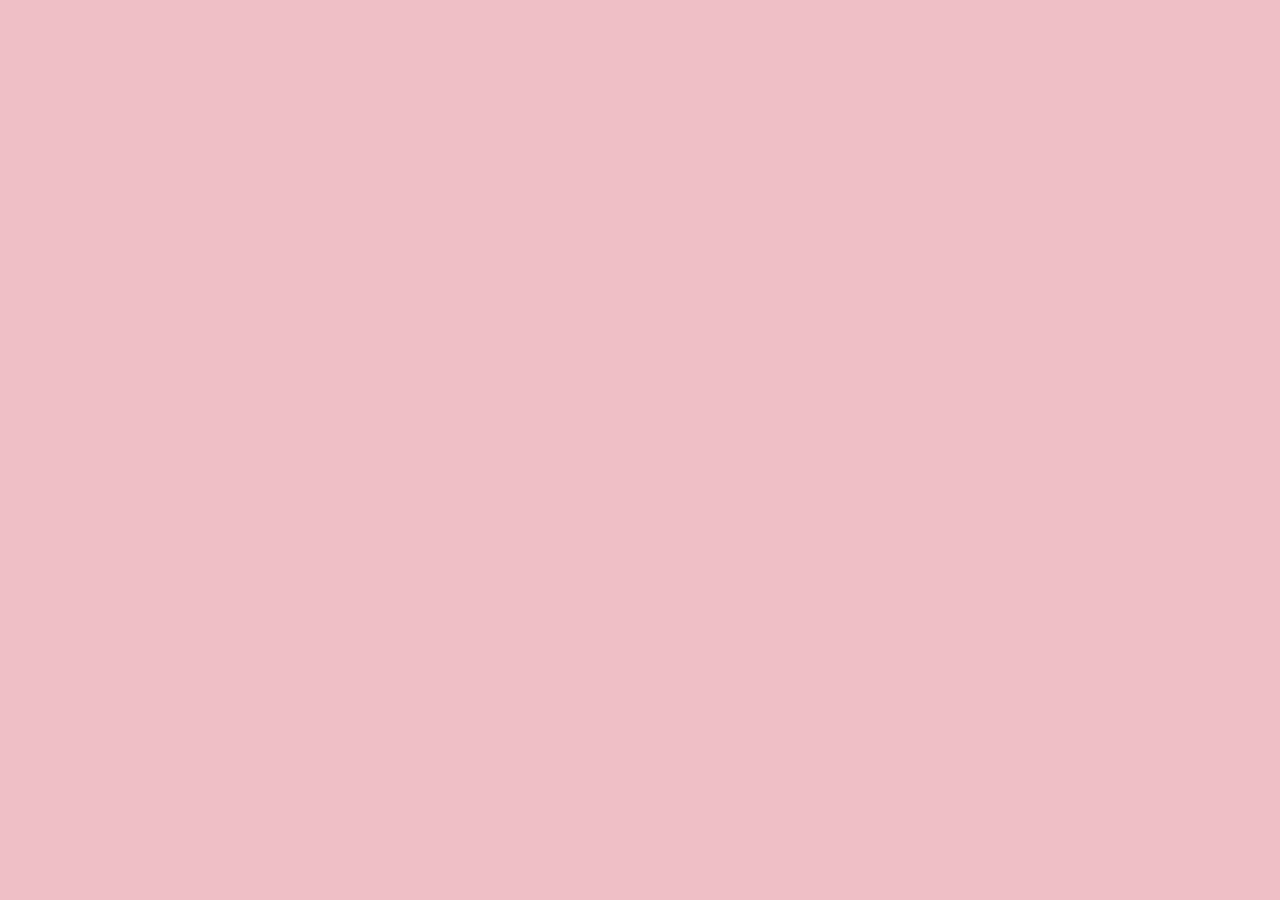
==== contact.html @ 57607597 "Created contact page and changed color scheme" ====
<!DOCTYPE html>
<html>

<head>
    <link rel="stylesheet"
    href="style.css"/>
    <link href="https://fonts.googleapis.com/css?family=Istok+Web" rel="stylesheet">
    <link href="https://fonts.googleapis.com/css?family=Lora" rel="stylesheet">
</head>

<body>
  
</body>
</html>
---- style.css ----
body{
  background-color: #EFBFC6;
}

a {
  color: #8A0F0F;
}

p {
  padding:0;
  margin:0;
}

.navigation {
  height: auto;
  width: 100%;
  text-align: center;
}

.navigation img {
  width: 250px;
}

.navigation ul {
  padding: 0;
}

.navigation li {
  display: inline-block;
  font-family: 'Lora', serif;
  font-size: 18px;
  letter-spacing: 3px;
  margin: 25px;
  text-transform: uppercase;
  padding-right: 50px;
}

.name{
  font-family: 'Istok Web', sans-serif;
  font-size: 20px;
  text-align: left;
  color: #FF12A8;
}

.pro_pic img{
  width: 100%;
}

.column_1{
  float: left;
  background-color: #EFBFC6;
  width: 40%;
  height: 500px;
}

.column_2{
  float: left;
  background-color: #EFBFC6;
  width: 60%;
  height: 500px;
}

.paragraphs{
  font-family: 'Lora', serif;
  font-size: 18px;
  color: #C22828;
  text-align: justify;
  padding: 20px;
  padding-top:0;
}

.paragraphs p{
  padding: 10px;
}

.img {
margin: 5px;
border: 1px solid #ccc;
float: left;
width: 180px;
}

.img:hover {
border: 1px solid #777;
}

div.img img {
width: 100%;
height: auto;
}

div.desc {
  padding: 15px;
  text-align: center;
}
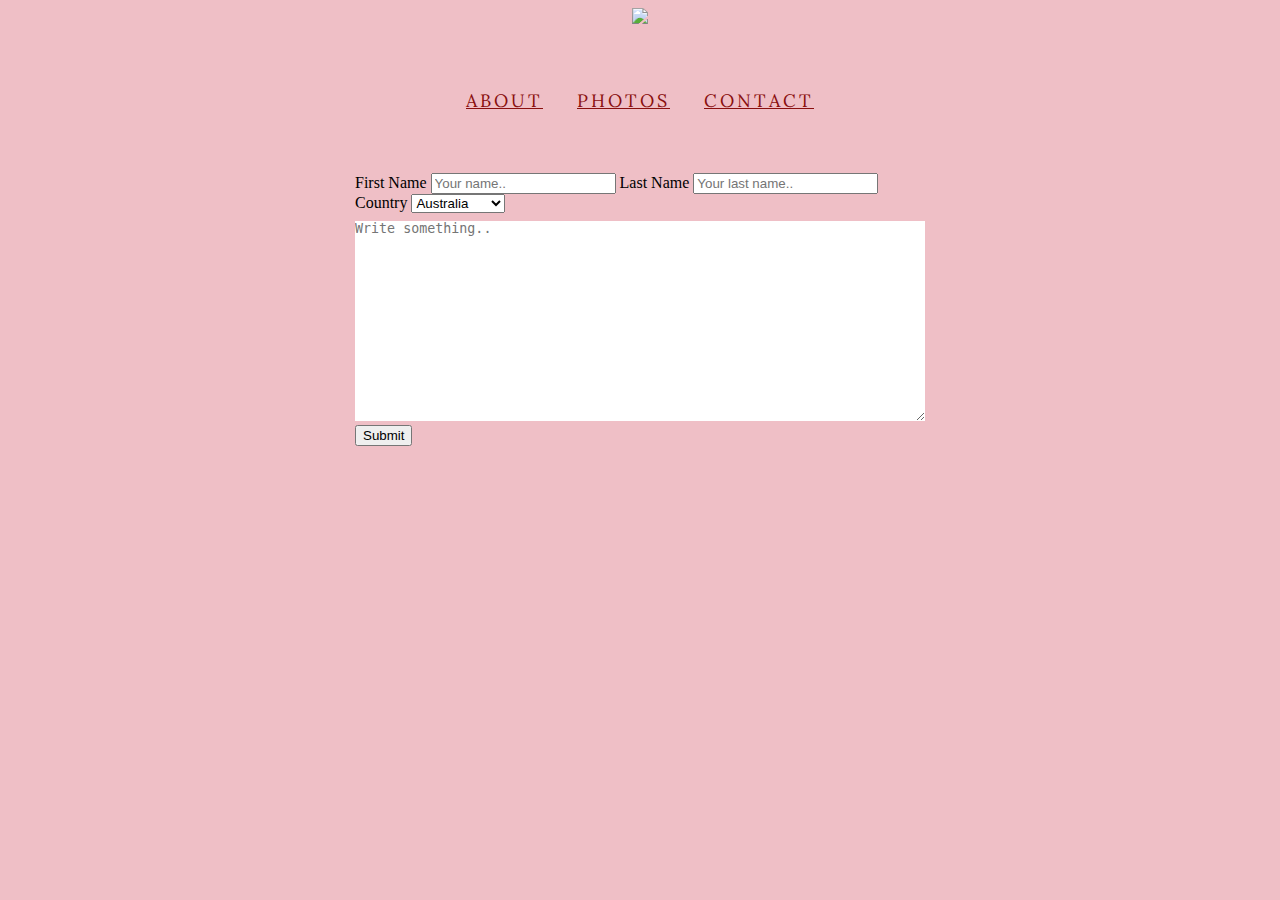
==== commit 4d15103c: "Added contact page and modifed gallery styling" ====
--- a/contact.html
+++ b/contact.html
@@ -9,6 +9,40 @@
 </head>
 
 <body>
-  
+  <div class="navigation">
+    <img src="https://media.giphy.com/media/nyhl4Nr7q0Iq4/giphy.gif">
+      <ul>
+        <li> <a href="index.html">About</a></li>
+        <li> <a href="gallery.html">Photos</a></li>
+        <li> <a href="contact.html">Contact</a></li>
+      </ul>
+  </div>
+
+  <div class="form-container">
+    <form action="/action_page.php">
+
+      <div class="form-top"
+        <label for="fname">First Name</label>
+        <input type="text" id="fname" name="firstname" placeholder="Your name..">
+
+        <label for="lname">Last Name</label>
+        <input type="text" id="lname" name="lastname" placeholder="Your last name..">
+
+        <label for="country">Country</label>
+        <select id="country" name="country">
+          <option value="australia">Australia</option>
+          <option value="canada">Canada</option>
+          <option value="usa">USA</option>
+        </select>
+      </div>
+
+      <textarea id="subject" name="subject" placeholder="Write something.."></textarea>
+
+      <input type="submit" value="Submit">
+
+    </form>
+  </div>
 </body>
+
+
 </html>
--- a/style.css
+++ b/style.css
@@ -1,5 +1,9 @@
+html {
+
+}
 body{
   background-color: #EFBFC6;
+
 }
 
 a {
@@ -30,16 +34,11 @@
   font-family: 'Lora', serif;
   font-size: 18px;
   letter-spacing: 3px;
-  margin: 25px;
   text-transform: uppercase;
-  padding-right: 50px;
-}
-
-.name{
-  font-family: 'Istok Web', sans-serif;
-  font-size: 20px;
-  text-align: left;
-  color: #FF12A8;
+  margin: 45px auto;
+  text-align: center;
+  padding-left: 15px;
+  padding-right: 15px;
 }
 
 .pro_pic img{
@@ -74,22 +73,56 @@
 }
 
 .img {
-margin: 5px;
-border: 1px solid #ccc;
-float: left;
-width: 180px;
+  margin: 5px;
+  float: left;
+  width: 180px;
 }
 
 .img:hover {
-border: 1px solid #777;
+  border: 1px solid #777;
 }
 
 div.img img {
-width: 100%;
-height: auto;
+  width: 100%;
+  height: auto;
 }
 
 div.desc {
   padding: 15px;
   text-align: center;
 }
+
+.gallery {
+  margin-left: auto;
+  margin-right: auto;
+  width: 570px;
+  position: relative;
+  display: block;
+  height: auto;
+}
+
+.form-container {
+    margin: 0 auto;
+    width: 570px;
+}
+.form-container input {
+
+}
+.form-container label {
+
+}
+
+.form-container textarea {
+  width: 570px;
+  height: 200px;
+  margin-top: 8px;
+  border: 0;
+  padding: 0;
+}
+.form-top {
+  width: 570px;
+}
+
+.form-container select {
+  width: 94px;
+}
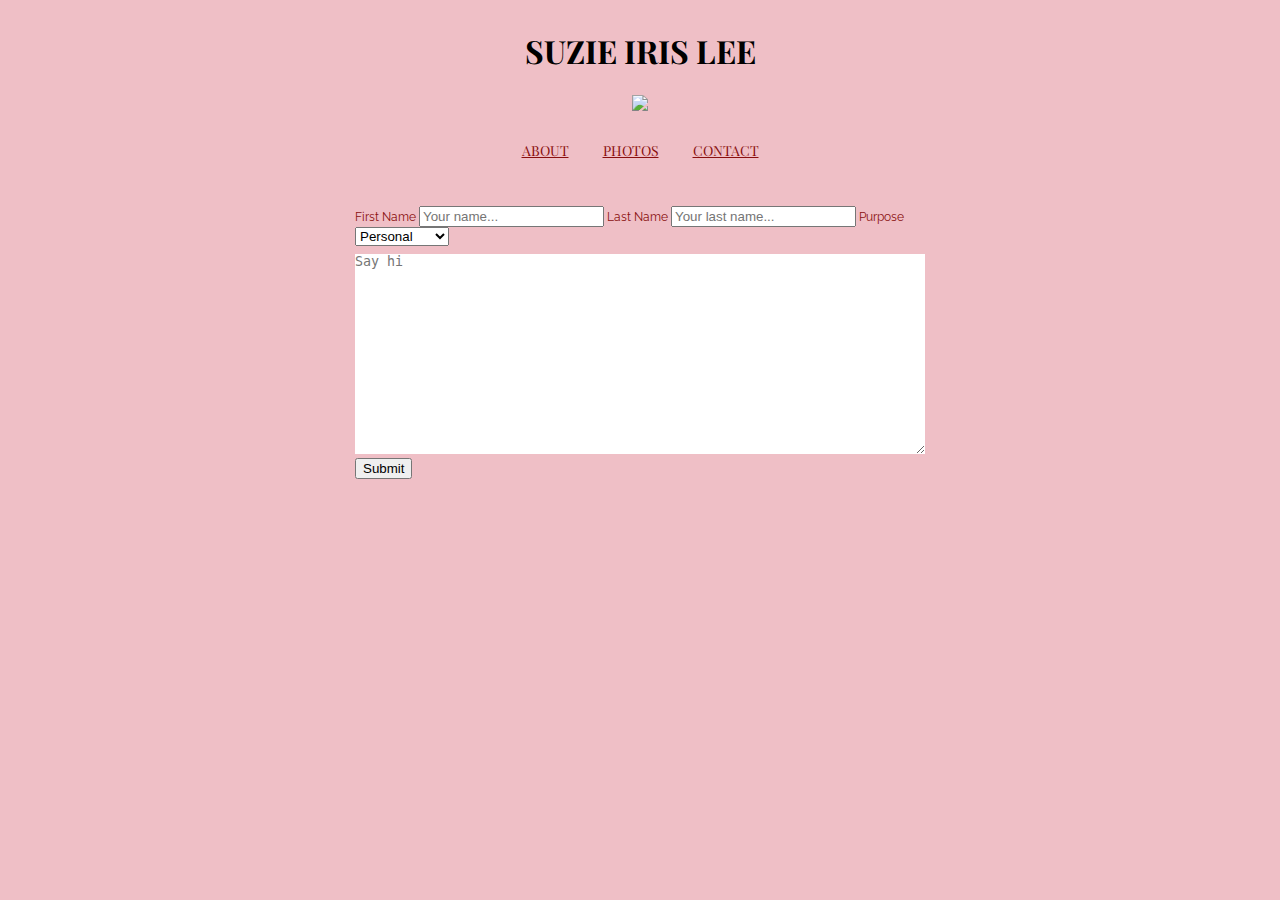
==== commit caaa2ac1: "Modified css for fonts and styled Contact page" ====
--- a/contact.html
+++ b/contact.html
@@ -2,15 +2,18 @@
 <html>
 
 <head>
-    <link rel="stylesheet"
-    href="style.css"/>
-    <link href="https://fonts.googleapis.com/css?family=Istok+Web" rel="stylesheet">
-    <link href="https://fonts.googleapis.com/css?family=Lora" rel="stylesheet">
+  <link rel="stylesheet"
+  href="style.css"/>
+  <link href="https://fonts.googleapis.com/css?family=Playfair+Display" rel="stylesheet">
+  <link href="https://fonts.googleapis.com/css?family=Raleway" rel="stylesheet">
 </head>
 
 <body>
   <div class="navigation">
+    <div class=nav-name>
+      <h1>SUZIE IRIS LEE</h1>
     <img src="https://media.giphy.com/media/nyhl4Nr7q0Iq4/giphy.gif">
+    </div>
       <ul>
         <li> <a href="index.html">About</a></li>
         <li> <a href="gallery.html">Photos</a></li>
@@ -23,20 +26,19 @@
 
       <div class="form-top"
         <label for="fname">First Name</label>
-        <input type="text" id="fname" name="firstname" placeholder="Your name..">
+        <input type="text" id="fname" name="firstname" placeholder="Your name...">
 
         <label for="lname">Last Name</label>
-        <input type="text" id="lname" name="lastname" placeholder="Your last name..">
+        <input type="text" id="lname" name="lastname" placeholder="Your last name...">
 
-        <label for="country">Country</label>
-        <select id="country" name="country">
-          <option value="australia">Australia</option>
-          <option value="canada">Canada</option>
-          <option value="usa">USA</option>
+        <label for="purpose">Purpose</label>
+        <select id="purpose" name="purpose">
+          <option value="personal">Personal</option>
+          <option value="professional">Professional</option>
         </select>
       </div>
 
-      <textarea id="subject" name="subject" placeholder="Write something.."></textarea>
+      <textarea id="subject" name="subject" placeholder="Say hi"></textarea>
 
       <input type="submit" value="Submit">
 
--- a/style.css
+++ b/style.css
@@ -3,7 +3,6 @@
 }
 body{
   background-color: #EFBFC6;
-
 }
 
 a {
@@ -21,6 +20,13 @@
   text-align: center;
 }
 
+.nav-name {
+  display: inline-block;
+  font-family: 'Playfair Display', serif;
+  font-size: 16px;
+
+}
+
 .navigation img {
   width: 250px;
 }
@@ -31,18 +37,19 @@
 
 .navigation li {
   display: inline-block;
-  font-family: 'Lora', serif;
-  font-size: 18px;
-  letter-spacing: 3px;
+  font-family: 'Playfair Display', serif;
+  font-size: 14px;
   text-transform: uppercase;
-  margin: 45px auto;
+  margin: 10px auto 30px auto;
   text-align: center;
   padding-left: 15px;
   padding-right: 15px;
 }
 
 .pro_pic img{
-  width: 100%;
+  width: 200px;
+  height: 200px;
+  margin: 0px 300px;
 }
 
 .column_1{
@@ -60,8 +67,8 @@
 }
 
 .paragraphs{
-  font-family: 'Lora', serif;
-  font-size: 18px;
+  font-family: 'Raleway', sans-serif;
+  font-size: 12px;
   color: #C22828;
   text-align: justify;
   padding: 20px;
@@ -102,14 +109,12 @@
 }
 
 .form-container {
-    margin: 0 auto;
-    width: 570px;
+  margin: 0 auto;
+  width: 570px;
 }
-.form-container input {
 
-}
 .form-container label {
-
+  color: #8A0F0F;
 }
 
 .form-container textarea {
@@ -121,6 +126,9 @@
 }
 .form-top {
   width: 570px;
+  color: #8A0F0F;
+  font-family: 'Raleway', sans-serif;
+  font-size: 12px;
 }
 
 .form-container select {
